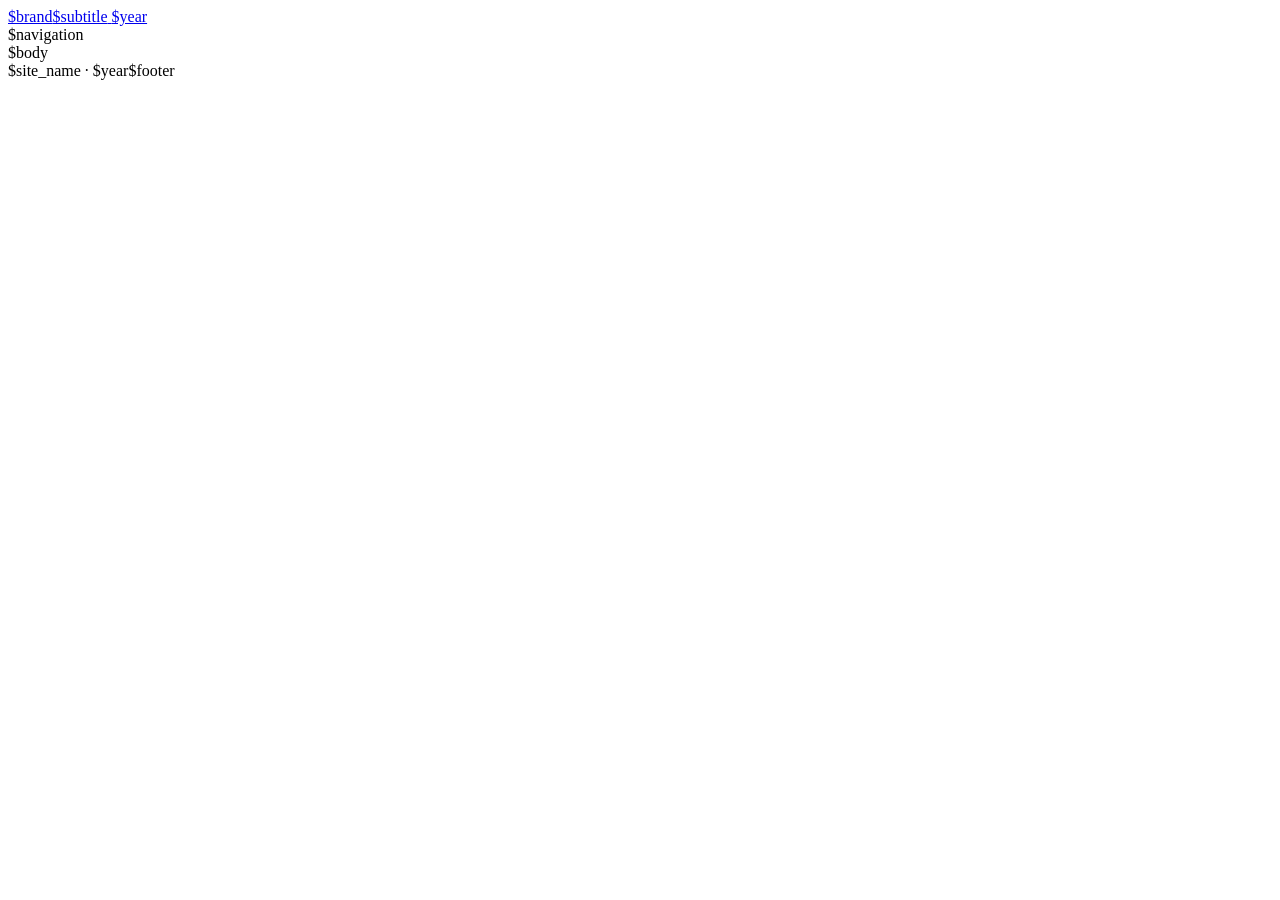
==== templates/layout.html @ e93887a8 "Prepare configurable sessions, resources and automated Pages publishing" ====
<!doctype html>
<html lang="es">
<head>
  <meta charset="utf-8">
  <meta name="viewport" content="width=device-width, initial-scale=1">
  <meta name="robots" content="noindex, nofollow">
  <meta name="description" content="$description">
  <title>$page_title</title>
  <link rel="stylesheet" href="assets/styles.css">
</head>
<body>
<div id="elite-site">
  <header class="elite-header">
    <div class="elite-shell elite-header-inner">
      <a class="elite-brand" href="index.html" aria-label="$site_name, inicio">
        <span><span class="elite-brand-name">$brand</span><span class="elite-brand-sub">$subtitle</span></span>
        <span class="elite-year">$year</span>
      </a>
      <nav class="elite-nav" aria-label="Navegación principal">$navigation</nav>
    </div>
  </header>
  <main>$body</main>
  <footer class="elite-footer"><div class="elite-shell elite-footer-inner"><span>$site_name · $year</span><span>$footer</span></div></footer>
</div>
</body>
</html>
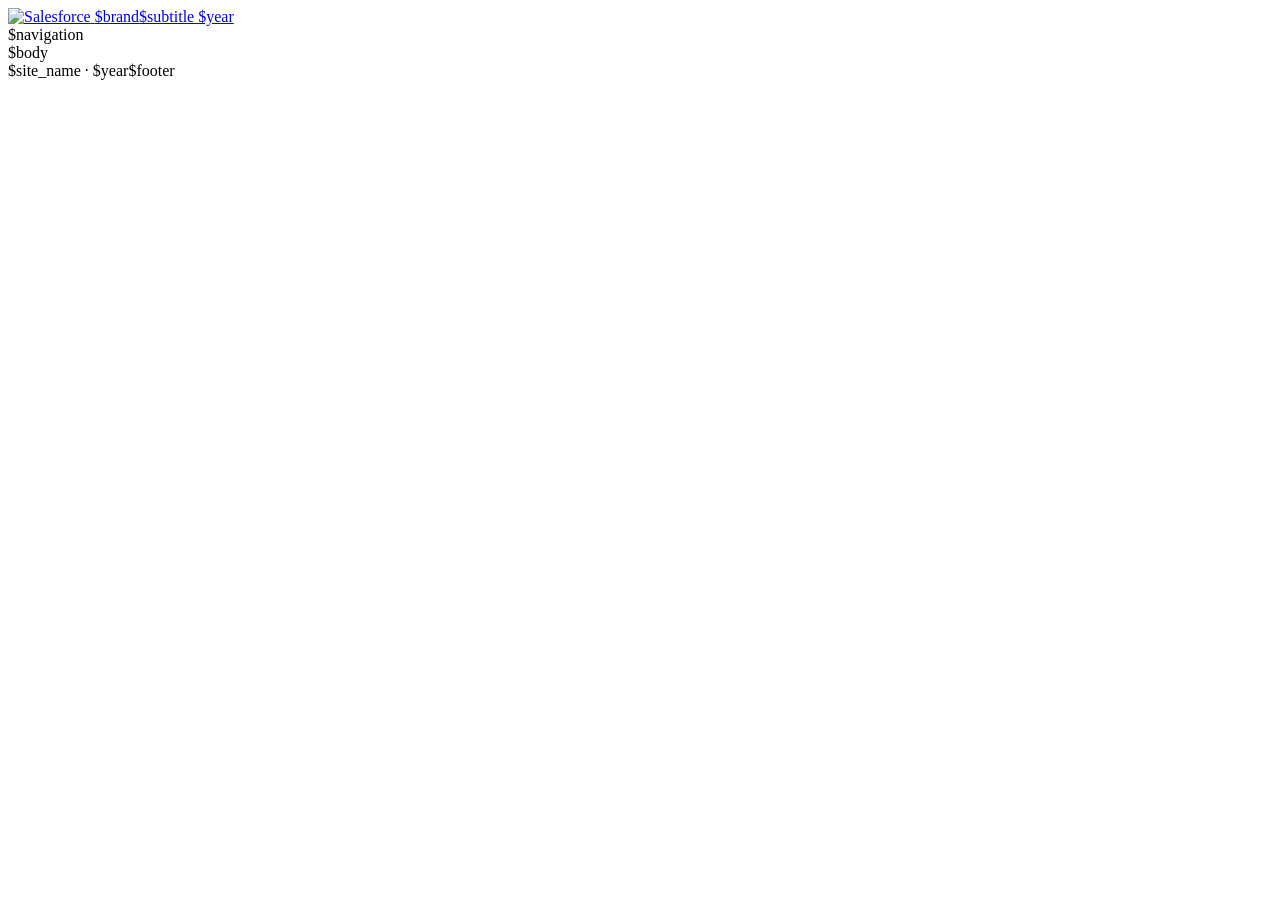
==== commit f35be026: "Add SOMA PDF and materials with direct home access and Salesforce logo" ====
--- a/templates/layout.html
+++ b/templates/layout.html
@@ -13,6 +13,7 @@
   <header class="elite-header">
     <div class="elite-shell elite-header-inner">
       <a class="elite-brand" href="index.html" aria-label="$site_name, inicio">
+        <img class="elite-salesforce-logo" src="assets/salesforce-logo.jpg" alt="Salesforce" width="120" height="68">
         <span><span class="elite-brand-name">$brand</span><span class="elite-brand-sub">$subtitle</span></span>
         <span class="elite-year">$year</span>
       </a>
